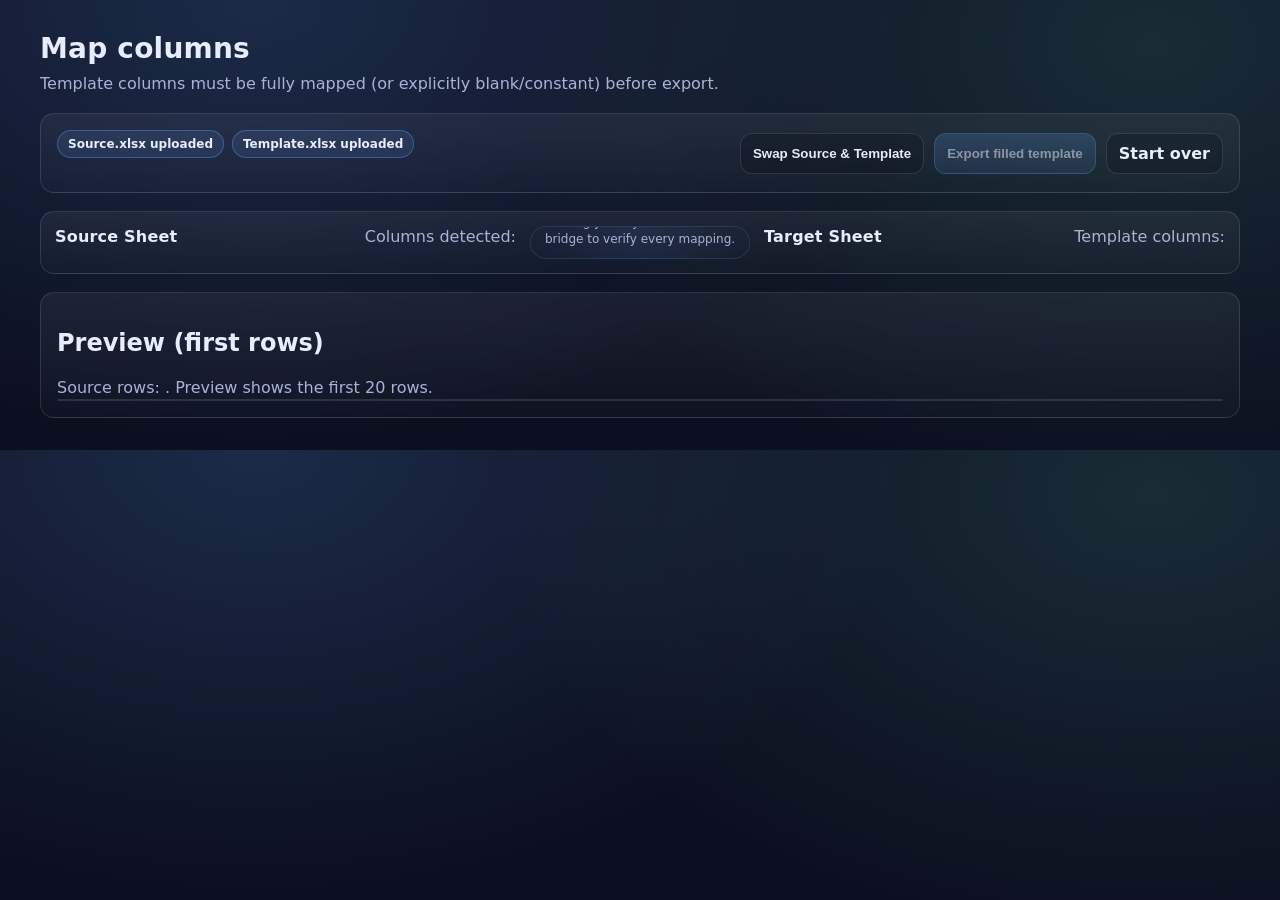
==== templates/map.html @ b1e5ccc9 "commit" ====
<!doctype html>
<html lang="en">
  <head>
    <meta charset="utf-8" />
    <meta name="viewport" content="width=device-width,initial-scale=1" />
    <title>Map Columns • Sheet Updating</title>
    <link rel="stylesheet" href="/static/styles.css" />
  </head>
  <body>
    <main class="container wide">
      <header class="header">
        <h1>Map columns</h1>
        <p class="subtle">
          Template columns must be fully mapped (or explicitly blank/constant) before export.
        </p>
      </header>

      <section class="appbar card">
        <div class="appbarLeft">
          <div class="pills">
            <span class="pill">Source.xlsx uploaded</span>
            <span class="pill">Template.xlsx uploaded</span>
          </div>
          <div id="status" class="status subtle"></div>
        </div>
        <div class="appbarRight">
          <button id="swapBtn" class="btn" type="button">Swap Source &amp; Template</button>
          <button id="exportBtn" class="btn primary" disabled>Export filled template</button>
          <a class="btn" href="/">Start over</a>
        </div>
      </section>

      <section class="mapper card" id="mapperDesktop">
        <div class="panel">
          <div class="panelHeader">
            <h2>Source Sheet</h2>
            <p class="subtle">Columns detected: <strong><span id="sourceCount"></span></strong></p>
          </div>
          <div id="sourceList" class="sourceList"></div>
        </div>

        <div class="bridge" aria-hidden="true">
          <svg id="bridgeSvg" class="bridgeSvg"></svg>
          <div class="bridgeHint subtle">Drag your eyes across the bridge to verify every mapping.</div>
        </div>

        <div class="panel">
          <div class="panelHeader">
            <h2>Target Sheet</h2>
            <p class="subtle">Template columns: <strong><span id="templateCount"></span></strong></p>
          </div>
          <div id="mapping" class="targetList"></div>
        </div>
      </section>

      <section class="wizard card hidden" id="mapperWizard">
        <div class="wizardHeader">
          <div>
            <h2>Map one column</h2>
            <p class="subtle">Mobile mode: map step-by-step to avoid clutter.</p>
          </div>
          <div class="wizardProgress subtle"><span id="wizPos"></span> / <span id="wizTotal"></span></div>
        </div>
        <div id="wizardBody"></div>
        <div class="actions">
          <button id="wizBack" class="btn" type="button">Back</button>
          <button id="wizNext" class="btn" type="button">Next</button>
        </div>
      </section>

      <section class="card">
        <h2>Preview (first rows)</h2>
        <p class="subtle">
          Source rows: <strong><span id="rowCount"></span></strong>. Preview shows the first 20 rows.
        </p>
        <div class="tableWrap">
          <table id="previewTable"></table>
        </div>
      </section>

      <form id="exportForm" action="/export" method="post" class="hidden">
        <input type="hidden" name="payload" id="payloadInput" />
        <input type="hidden" name="mapping_json" id="mappingInput" />
      </form>

      <form id="swapForm" action="/swap" method="post" class="hidden">
        <input type="hidden" name="payload" id="swapPayloadInput" />
      </form>
    </main>

    <script>
      window.__PAYLOAD__ = {{ payload_json | safe }};
    </script>
    <script src="/static/app.js"></script>
  </body>
</html>
---- static/styles.css ----
:root {
  --bg: #0b1020;
  --card: #111a33;
  --text: #e8ecff;
  --muted: #aab3d6;
  --line: rgba(255, 255, 255, 0.12);
  --accent: #6aa5ff;
  --accent2: #7cf3d6;
  --danger: #ff6a7a;
}

* {
  box-sizing: border-box;
}

body {
  margin: 0;
  font-family: ui-sans-serif, system-ui, -apple-system, Segoe UI, Roboto, Arial, sans-serif;
  background: radial-gradient(1200px 800px at 20% 0%, rgba(106, 165, 255, 0.18), transparent 55%),
    radial-gradient(1200px 800px at 90% 10%, rgba(124, 243, 214, 0.12), transparent 55%),
    var(--bg);
  color: var(--text);
}

.container {
  width: min(980px, calc(100% - 32px));
  margin: 32px auto;
}
.container.wide {
  width: min(1200px, calc(100% - 32px));
}

.header h1 {
  margin: 0 0 8px;
  font-size: 28px;
  letter-spacing: 0.2px;
}

.subtle {
  color: var(--muted);
  margin: 0;
  line-height: 1.4;
}

.card {
  margin-top: 18px;
  background: linear-gradient(180deg, rgba(255, 255, 255, 0.06), rgba(255, 255, 255, 0.02));
  border: 1px solid var(--line);
  border-radius: 14px;
  padding: 16px;
  backdrop-filter: blur(10px);
}

.appbar {
  display: flex;
  align-items: center;
  justify-content: space-between;
  gap: 12px;
}
.appbarLeft {
  display: grid;
  gap: 8px;
}
.appbarRight {
  display: flex;
  gap: 10px;
  flex-wrap: wrap;
  justify-content: flex-end;
}
.pills {
  display: flex;
  gap: 8px;
  flex-wrap: wrap;
}
.pill {
  display: inline-flex;
  align-items: center;
  padding: 6px 10px;
  border-radius: 999px;
  border: 1px solid rgba(106, 165, 255, 0.35);
  background: rgba(106, 165, 255, 0.12);
  color: var(--text);
  font-size: 12px;
  font-weight: 700;
}

.form {
  display: grid;
  gap: 12px;
}

.field {
  display: grid;
  gap: 8px;
  font-weight: 600;
}
.field input[type="file"] {
  font-weight: 400;
  padding: 10px;
  border: 1px dashed var(--line);
  border-radius: 10px;
  background: rgba(0, 0, 0, 0.18);
  color: var(--text);
}

.btn {
  display: inline-flex;
  align-items: center;
  justify-content: center;
  gap: 8px;
  padding: 10px 12px;
  border-radius: 12px;
  border: 1px solid var(--line);
  background: rgba(0, 0, 0, 0.18);
  color: var(--text);
  text-decoration: none;
  cursor: pointer;
  font-weight: 700;
}
.btn.primary {
  border-color: rgba(106, 165, 255, 0.5);
  background: linear-gradient(180deg, rgba(106, 165, 255, 0.34), rgba(106, 165, 255, 0.18));
}
.btn:disabled {
  opacity: 0.55;
  cursor: not-allowed;
}

.footer {
  margin-top: 14px;
}

.grid {
  display: grid;
  grid-template-columns: 1.1fr 0.9fr;
  gap: 14px;
}
@media (max-width: 980px) {
  .grid {
    grid-template-columns: 1fr;
  }
}

.actions {
  display: flex;
  gap: 10px;
  margin-top: 14px;
}

.status {
  margin-top: 10px;
}
.status.danger {
  color: var(--danger);
}
.status.ok {
  color: var(--accent2);
}

.mapper {
  display: grid;
  grid-template-columns: 1fr 220px 1fr;
  gap: 14px;
  padding: 14px;
}
@media (max-width: 980px) {
  .mapper {
    grid-template-columns: 1fr;
  }
  .bridge {
    display: none;
  }
}

.panel {
  min-width: 0;
}
.panelHeader {
  display: flex;
  align-items: baseline;
  justify-content: space-between;
  gap: 12px;
  margin-bottom: 10px;
}
.panelHeader h2 {
  margin: 0;
  font-size: 16px;
  letter-spacing: 0.2px;
}

.sourceList,
.targetList {
  display: grid;
  gap: 10px;
}

.sourceCard {
  position: relative;
  padding: 12px;
  border: 1px solid var(--line);
  border-radius: 14px;
  background: rgba(0, 0, 0, 0.14);
}
.sourceCardHeader {
  display: flex;
  align-items: center;
  justify-content: space-between;
  gap: 10px;
}
.sourceCardTitle {
  font-weight: 800;
}
.badge {
  display: inline-flex;
  align-items: center;
  gap: 6px;
  padding: 4px 8px;
  border-radius: 999px;
  border: 1px solid var(--line);
  font-size: 12px;
  color: var(--muted);
}
.badge.mapped {
  border-color: rgba(124, 243, 214, 0.35);
  background: rgba(124, 243, 214, 0.10);
  color: var(--accent2);
}
.badge.unmapped {
  border-color: rgba(255, 106, 122, 0.35);
  background: rgba(255, 106, 122, 0.08);
  color: var(--danger);
}
.sampleChips {
  display: flex;
  flex-wrap: wrap;
  gap: 6px;
  margin-top: 10px;
}
.chip {
  font-size: 12px;
  padding: 4px 8px;
  border-radius: 999px;
  border: 1px solid var(--line);
  background: rgba(255, 255, 255, 0.04);
  color: var(--muted);
  max-width: 100%;
  overflow: hidden;
  text-overflow: ellipsis;
  white-space: nowrap;
}

.targetRow {
  display: grid;
  grid-template-columns: 1fr;
  gap: 10px;
  padding: 12px;
  border: 1px solid var(--line);
  border-radius: 14px;
  background: rgba(0, 0, 0, 0.14);
}
.targetRowTop {
  display: flex;
  align-items: center;
  justify-content: space-between;
  gap: 10px;
}
.targetTitle {
  font-weight: 900;
}
.controls {
  display: grid;
  grid-template-columns: 160px 1fr;
  gap: 10px;
}
@media (max-width: 980px) {
  .controls {
    grid-template-columns: 1fr;
  }
}
.controls select,
.controls input[type="text"] {
  width: 100%;
  padding: 10px;
  border-radius: 12px;
  border: 1px solid var(--line);
  background: rgba(0, 0, 0, 0.18);
  color: var(--text);
}
.hint {
  font-size: 12px;
  margin-top: 6px;
  color: var(--muted);
}
.hint b {
  color: var(--text);
}

.bridge {
  position: relative;
  border: 1px solid rgba(106, 165, 255, 0.16);
  border-radius: 16px;
  background: radial-gradient(240px 240px at 50% 0%, rgba(106, 165, 255, 0.12), transparent 65%),
    rgba(0, 0, 0, 0.12);
  overflow: hidden;
}
.bridgeSvg {
  position: absolute;
  inset: 0;
  width: 100%;
  height: 100%;
}
.bridgeHint {
  position: absolute;
  left: 12px;
  right: 12px;
  bottom: 10px;
  font-size: 12px;
  text-align: center;
}

.wizardHeader {
  display: flex;
  align-items: flex-start;
  justify-content: space-between;
  gap: 12px;
}
.wizardHeader h2 {
  margin: 0;
  font-size: 18px;
}
.wizardProgress {
  margin-top: 3px;
  font-weight: 800;
}

.wizardRow {
  margin-top: 10px;
}
.tableWrap {
  overflow: auto;
  border: 1px solid var(--line);
  border-radius: 12px;
}
table {
  width: 100%;
  border-collapse: collapse;
  min-width: 520px;
}
th,
td {
  border-bottom: 1px solid var(--line);
  padding: 10px;
  text-align: left;
  font-size: 13px;
  white-space: nowrap;
}
th {
  position: sticky;
  top: 0;
  background: rgba(17, 26, 51, 0.92);
  z-index: 1;
}

.hidden {
  display: none;
}
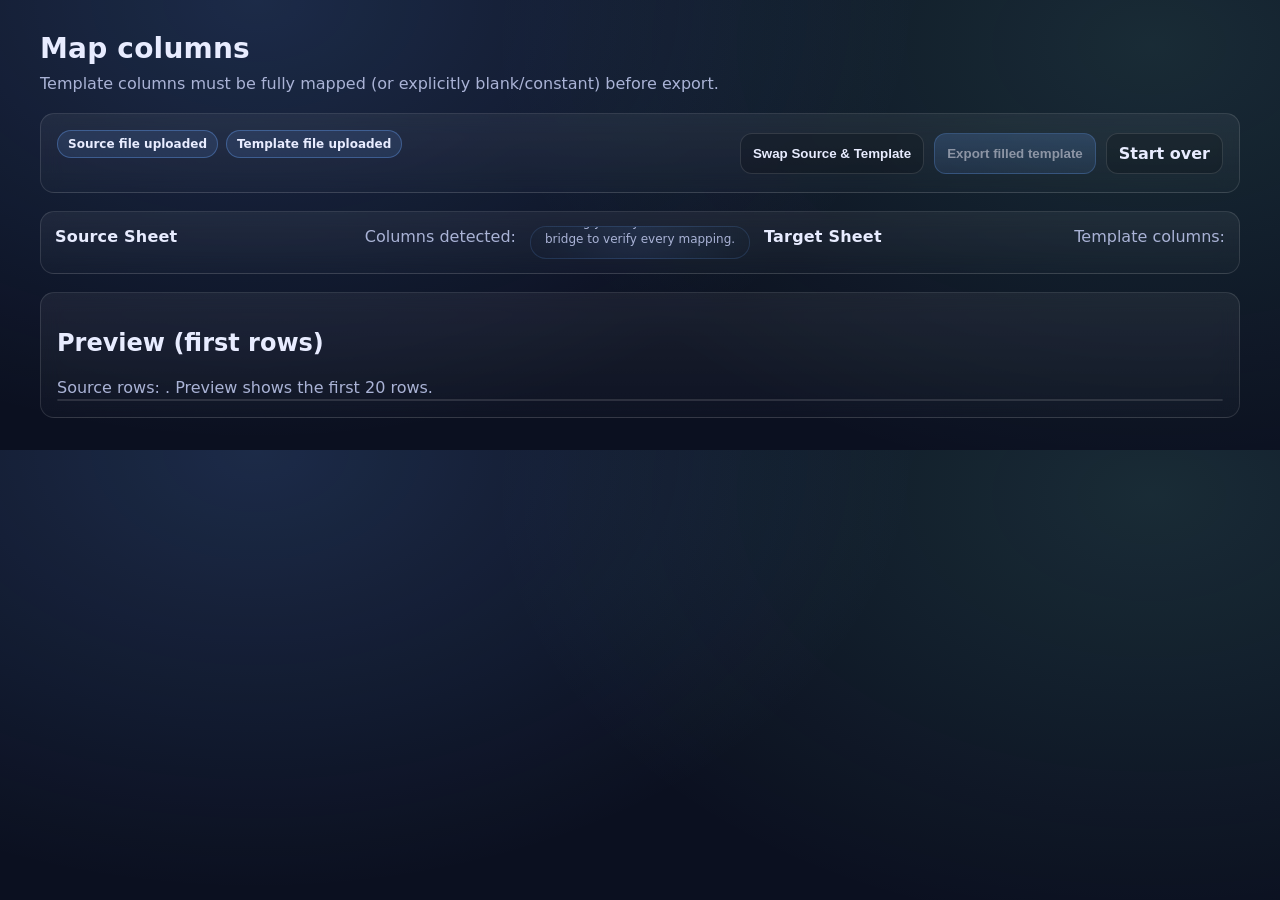
==== commit 9b7ee263: "updated" ====
--- a/templates/map.html
+++ b/templates/map.html
@@ -18,8 +18,8 @@
       <section class="appbar card">
         <div class="appbarLeft">
           <div class="pills">
-            <span class="pill">Source.xlsx uploaded</span>
-            <span class="pill">Template.xlsx uploaded</span>
+            <span class="pill">Source file uploaded</span>
+            <span class="pill">Template file uploaded</span>
           </div>
           <div id="status" class="status subtle"></div>
         </div>
